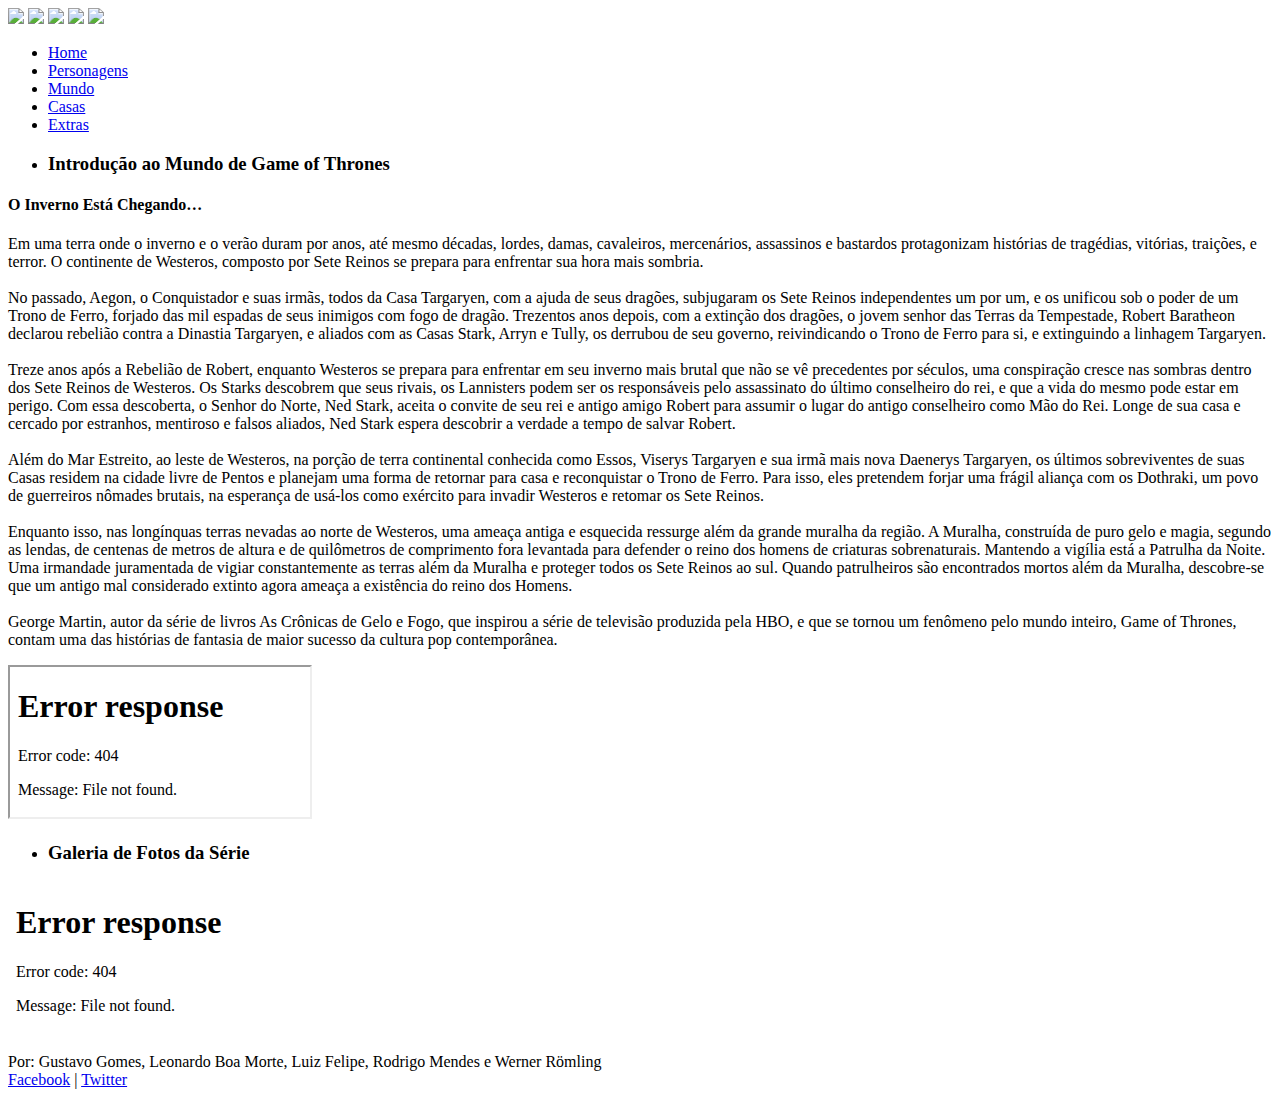
==== index.html @ 97113670 "Merge pull request #1 from Werner1201/main" ====
<!DOCTYPE html>
<!-- Criado por Boa Morte -->
<html lang="pt-br">
<head>
   <meta charset="UTF-8"/>
   <title>Virtual Throne</title>
   <link rel="stylesheet" type="text/css" href="./_css/estilo.css">
   
</head>

<body>
<header id="cabecalho">

 <div id="flag">
   <img class="flag" src="./_imagens/Baratheon-Shield.png">
   <img class="flag" src="./_imagens/Stark-Shield.png">
   <img src="./_imagens/game-of-thrones-logo.png">
   <img class="flag" src="./_imagens/Lannister-Shield.png">
   <img class="flag" src="./_imagens/Targaryen-Shield.png">
 </div>

  <nav id="menu"> <!--Aqui se cria no nav um menu de navegação. Feito por Werner, editado por Boa Morte-->
    <ul>
      <li><a href="./index.html">Home</a></li>
      <li><a href="./pers.html">Personagens</a></li> <!--Editado por Werner, Boa Morte -->
      <li><a href="./mundo.html">Mundo</a></li>
      <li><a href="./casas.html">Casas</a></li>
      <li><a href="./extras.html">Extras</a></li>
    </ul>
  </nav>
</header>
<div id="interface">    <!-- Toda a interface de conteúdo do site -->
   <section>
     <article id="introducao">

     <ul class="titulo"><li><h3>Introdução ao Mundo de Game of Thrones</h3></li></ul>
     <h4>O Inverno Está Chegando…</h4>

<p>Em uma terra onde o inverno e o verão duram por anos, até mesmo décadas, lordes, damas, cavaleiros, mercenários, assassinos e bastardos protagonizam histórias de tragédias, vitórias, traições, e terror. O continente de Westeros, composto por Sete Reinos se prepara para enfrentar sua hora mais sombria.<br>
<br>
No passado, Aegon, o Conquistador e suas irmãs, todos da Casa Targaryen, com a ajuda de seus dragões, subjugaram os Sete Reinos independentes um por um, e os unificou sob o poder de um Trono de Ferro, forjado das mil espadas de seus inimigos com fogo de dragão. Trezentos anos depois, com a extinção dos dragões, o jovem senhor das Terras da Tempestade, Robert Baratheon declarou rebelião contra a Dinastia Targaryen, e aliados com as Casas Stark, Arryn e Tully, os derrubou de seu governo, reivindicando o Trono de Ferro para si, e extinguindo a linhagem Targaryen.<br>
<br>
Treze anos após a Rebelião de Robert, enquanto Westeros se prepara para enfrentar em seu inverno mais brutal que não se vê precedentes por séculos, uma conspiração cresce nas sombras dentro dos Sete Reinos de Westeros. Os Starks descobrem que seus rivais, os Lannisters podem ser os responsáveis pelo assassinato do último conselheiro do rei, e que a vida do mesmo pode estar em perigo. Com essa descoberta, o Senhor do Norte, Ned Stark, aceita o convite de seu rei e antigo amigo Robert para assumir o lugar do antigo conselheiro como Mão do Rei. Longe de sua casa e cercado por estranhos, mentiroso e falsos aliados, Ned Stark espera descobrir a verdade a tempo de salvar Robert.<br>
<br>
Além do Mar Estreito, ao leste de Westeros, na porção de terra continental conhecida como Essos, Viserys Targaryen e sua irmã mais nova Daenerys Targaryen, os últimos sobreviventes de suas Casas residem na cidade livre de Pentos e planejam uma forma de retornar para casa e reconquistar o Trono de Ferro. Para isso, eles pretendem forjar uma frágil aliança com os Dothraki, um povo de guerreiros nômades brutais, na esperança de usá-los como exército para invadir Westeros e retomar os Sete Reinos.<br>
<br>
Enquanto isso, nas longínquas terras nevadas ao norte de Westeros, uma ameaça antiga e esquecida ressurge além da grande muralha da região. A Muralha, construída de puro gelo e magia, segundo as lendas, de centenas de metros de altura e de quilômetros de comprimento fora levantada para defender o reino dos homens de criaturas sobrenaturais. Mantendo a vigília está a Patrulha da Noite. Uma irmandade juramentada de vigiar constantemente as terras além da Muralha e proteger todos os Sete Reinos ao sul. Quando patrulheiros são encontrados mortos além da Muralha, descobre-se que um antigo mal considerado extinto agora ameaça a existência do reino dos Homens.<br>
<br>
George Martin, autor da série de livros As Crônicas de Gelo e Fogo, que inspirou a série de televisão produzida pela HBO, e que se tornou um fenômeno pelo mundo inteiro, Game of Thrones, contam uma das histórias de fantasia de maior sucesso da cultura pop contemporânea.<p>
     </article>
     <article id="videos">
         <iframe class="home" src="./videosiframe.html" name="janela" id="framevids" scrolling="no"></iframe>

     </article>
     <article id="galeria">
     <ul class="titulo"><li><h3>Galeria de Fotos da Série</h3></li></ul>
       <iframe class="home" src="galeria.html#1tem" id="galeria" name="jangal" frameborder="0" scrolling="no"></iframe>

     </article>
   </section>
    <footer id="rodape"><!--Feito por Werner, Editado por Boa Morte -->
        <p>Por: Gustavo Gomes, Leonardo Boa Morte, Luiz Felipe, Rodrigo Mendes e Werner Römling<br/>
        <a href="http://facebook.com" target="_blank">Facebook</a> |
        <a href="http://twitter.com"target="_blank">Twitter</a></p>
    </footer>
</div>  
</body>
</html>
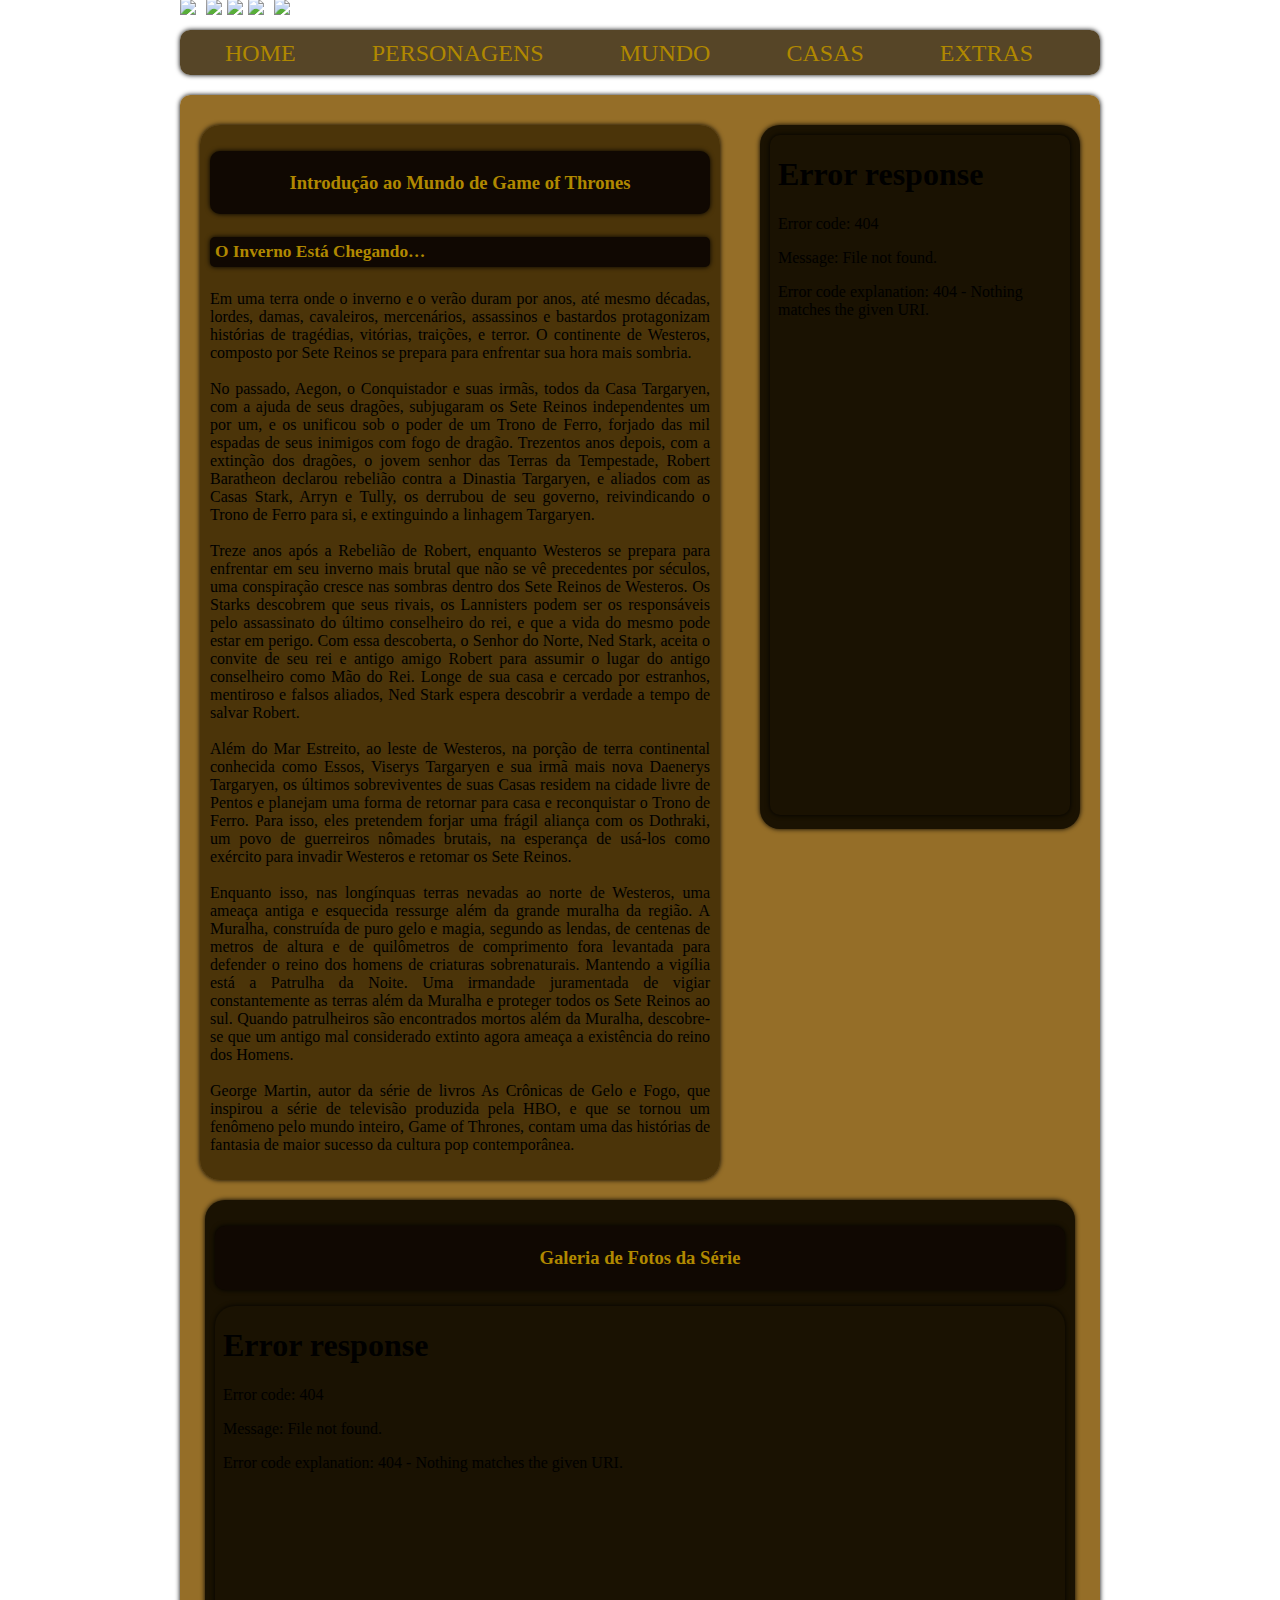
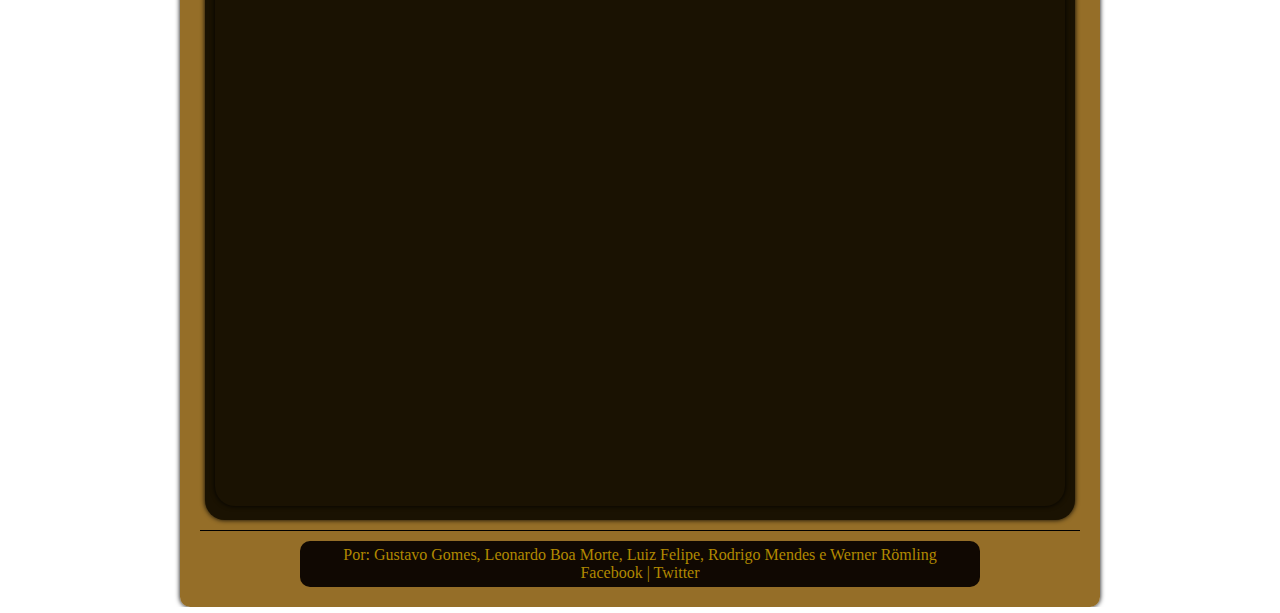
==== commit 3f8a749c: "renomeando para padronizar para o github pages" ====
--- a/index.html
+++ b/index.html
@@ -4,7 +4,7 @@
 <head>
    <meta charset="UTF-8"/>
    <title>Virtual Throne</title>
-   <link rel="stylesheet" type="text/css" href="./_css/estilo.css">
+   <link rel="stylesheet" type="text/css" href="css/estilo.css">
    
 </head>
 
@@ -12,11 +12,11 @@
 <header id="cabecalho">
 
  <div id="flag">
-   <img class="flag" src="./_imagens/Baratheon-Shield.png">
-   <img class="flag" src="./_imagens/Stark-Shield.png">
-   <img src="./_imagens/game-of-thrones-logo.png">
-   <img class="flag" src="./_imagens/Lannister-Shield.png">
-   <img class="flag" src="./_imagens/Targaryen-Shield.png">
+   <img class="flag" src="https://github.com/gaoutsv/Virtual-Throne/raw/main/_imagens/Baratheon-Shield.png">
+   <img class="flag" src="https://github.com/gaoutsv/Virtual-Throne/raw/main/_imagens/Stark-Shield.png">
+   <img src="https://github.com/gaoutsv/Virtual-Throne/raw/main/_imagens/game-of-thrones-logo.png">
+   <img class="flag" src="https://github.com/gaoutsv/Virtual-Throne/raw/main/_imagens/Lannister-Shield.png">
+   <img class="flag" src="https://github.com/gaoutsv/Virtual-Throne/raw/main/_imagens/Targaryen-Shield.png">
  </div>
 
   <nav id="menu"> <!--Aqui se cria no nav um menu de navegação. Feito por Werner, editado por Boa Morte-->
--- a/css/estilo.css
+++ b/css/estilo.css
@@ -0,0 +1,202 @@
+@charset "UTF-8";
+/* Criado e Editado por Boa Morte e Werner */
+body {
+	background-image: url("https://github.com/gaoutsv/Virtual-Throne/raw/main/_imagens/background_map.jpg");/* Feito Por Boa Morte */
+	width: 930px;
+	margin: 0px auto 0px auto;	
+}
+/* Estilo da interface - Feito por Boa Morte*/
+div#interface {
+	display: block;
+	width: 880px; /* Largura */
+	background-color: rgba(130, 85, 2, 0.85); /* Cor dourada */
+	margin: 20px auto 0px auto;/*Simplificação dos Margins.Para que o site possa se moldar a janela.   Feito Por Werner  */
+	padding: 20px; /* preenchimento */
+	box-shadow: 0px 0px 5px #000;
+	border-radius: 10px;
+}
+/* Posicionamento das bandeiras ornamentais - Feito por Boa Morte */
+header#cabecalho img#flag {
+	display: block;
+}
+/* Posicionamento das duas primeiras bandeiras - Feito por Boa Morte */
+div#flag {
+	display: flex;
+	align-items: center;
+	margin: -6px auto 0px auto;
+}
+/* Espaço entre as bandeiras - Feito por Boa Morte */
+img.flag {
+	margin: 5px;
+}
+/* Estilo de bloco aplicado ao Menu - Feito por Boa Morte */
+nav#menu { 
+	display: block;
+}
+/* Configura dos itens do menu - Feito por Boa Morte */
+nav#menu li {
+	display: inline-block; /* Alinha os itens horizontalmente */
+	text-transform: uppercase; /* Letras em maíusculas */
+	margin-left: 25px; /* espaçamento entre os itens */
+	margin-right: 25px; /* espaçamento entre os itens */
+	margin-top: -10px; /* ajuste dentro do menu */
+	padding: 10px; /* preenchimento */
+	transition: background-color 0.5s; /* Suavização de transição. NT: parece não estar funcionando!##### Werner : Tentei copiar e colar do projeto do site do guanabara e funcionou    */
+}
+/* Efeito de transição de cor - Feito por Boa Morte */ 
+nav#menu li:hover {
+	background-color: rgba(26, 18, 2, 0.5);
+}
+/* Configura a formatação do menu - Feito por Boa Morte*/
+nav#menu ul {
+	list-style: none; /* Esconde os marcadores da lista de menu */
+	font-family: arial sans-serif; /* Estilo da fonte de tudo que é escrito na lista de menu */
+	color: #B08800;  /* Cor da fonte (dourado) de tudo que é escrito na lista de menu */
+	font-size: 18pt; /* Tamanho da fonte de tudo que é escrito na lista de menu */
+	width: 900px; /* Largura por pixel */
+	height: 25px; /* Altura por pixel */
+	background-color: rgba(56,37,1,0.85); /*Define a Cor de Fundo do menu principal*/
+	margin: 10px auto 0px auto; /*Define a Margem -20pixels para cima, automatico para os lados esquerdo e direito e 0 pixeis para baixo*/
+	box-shadow: 0px 0px 5px #000; /* Define um sombreamento na caixa de menu */
+	padding: 10px; /* Preenchimento */
+	border-radius: 10px;
+}
+div#titulo-site {
+	display: block;
+	float: left;
+	background-color: rgb(26, 18, 2);
+	padding: 10px;
+	border-radius: 10px;
+	box-shadow: 0px 0px 5px #000;
+}
+/* Configuração de tudo que é considerado artigo - Feito por Boa Morte*/
+article {
+	display: block;
+	background-color: rgba(56, 37, 1, 0.8);
+	padding: 10px;
+	box-shadow: 0px 0px 5px #000;
+	margin-top: 10px;
+	margin-bottom: 10px;
+	border-radius: 20px;
+}
+/* Configuração para o texto introdutório/sinopse do site - Feito por Boa Morte */
+article#introducao {
+	float: left;
+	width:  500px;
+
+}
+/* Configuração para a secção de vídeos - Feito por Boa Morte */
+article#videos {
+	background-color: rgb(26, 18, 2);
+	float: right;
+	width: 300px;
+}
+
+#framevids { /* Feito por Werner. CSS DO Iframe.*/
+	width:300px;
+	height: 680px;
+	border: none;
+	border-radius: 10px;
+}
+
+/* Configuração para secção de fotos da série - Feito por Boa Morte */
+article#galeria {
+	float: left;
+	width: 850px;
+	margin-left: 5px;
+	background-color: rgb(26, 18, 2);
+}
+/* Configuração do tamanho do iframe dentro do artigo. - Feito por Boa Morte */
+iframe#galeria {
+	width: 850px;
+	height: 800px;
+	border-radius: 20px;
+}
+
+iframe.home {
+	box-shadow: 0px 0px 5px #000;
+}
+
+/*Configs para o Texto - Feito por Boa Morte*/
+/* Fixa a cor dourada para links e retira coloração diferente para links já visitados - Feito por Boa Morte*/
+a {
+	color: #B08800;
+	text-decoration: none;
+}
+
+/* Ao deslizar do mouse a escrita dos botões de menu ficam sublinhadas e esbranquissadas (O INVERNO ESTÁ CHEGANDO!) - Feito por Boa Morte */
+a:hover {
+	color: #CCCCCC;
+	text-decoration: underline;
+}
+
+ul.titulo {
+	list-style: none;
+	background-color: rgb(16, 8, 2);
+	font-family: arial sans-serif;
+	font-size: 12pt; 
+	color: #B08800;
+	box-shadow: 0px 0px 5px #000;
+	padding: 2px;
+	border-radius: 10px;
+	text-align: center;
+}
+
+h3 {
+	color: #B08800;
+	font-size: 14pt;
+}
+
+h4 {
+	background-color: #100802;
+	color: #B08800;
+	font-family: Arial sans-serif;
+	font-size: 13pt;
+	box-shadow: 0px 0px 5px #000;
+	padding: 5px;
+	border-radius: 5px;
+}
+
+p {
+	color: #000;
+	font-family: arial sans-serif;
+	font-size: 12pt;
+	text-align: justify;
+}
+/*Rodapé Feito por Werner, editado por Boa Morte*/
+footer#rodape {
+	clear: both;
+	border-top: 1px solid #000000;
+}
+footer#rodape p {
+	text-align: center;
+	padding: 5px;
+	color: #B08800;
+	background-color: #100802;
+	border-radius: 10px;
+	margin: 10px 100px 0px 100px;
+}
+footer#rodape a {
+	color: #B08800;
+}
+footer#rodape a:hover {
+	color: #CCC;
+	text-decoration: underline;
+}
+
+
+
+/*Como realizar a descontinuidade de Código*/
+
+/* Abra e Feche o comentário na parte do código que quer remover e Insira também quanto terminar de remover, o autor do código, quem o removeu e Digite: "CÓDIGO DESCONTINUADO"*/
+/*Caso Haja comentários nos código remova as abertura e fechamentos de comments para que não haja conflitos*/
+
+/*Exemplo de descontinuidade de código*/
+/* CÓDIGO DESCONTINUADO. autor: Werner. removido por: Werner
+div#interface {
+	width: 1000px; Largura de 1000 pixels - Werner
+	background-color: rgba(96,96,96,.95); Define a Cor de Fundo da Interface principal-feito por Werner
+	margin: -20px auto 0px auto; Define a Margem -20pixels para cima, automatico para os lados esquedo e direito e 0 pixeis para baixo -feito por Werner
+	box-shadow: 0px 0px 10px gray;  Define uma sombra na caixa que se forma nessa div(isão) interface -feito por Werner
+	padding: 10px; Define a distancia entre a borda e o conteúdo dentro da Div - feito por Werner
+}*/
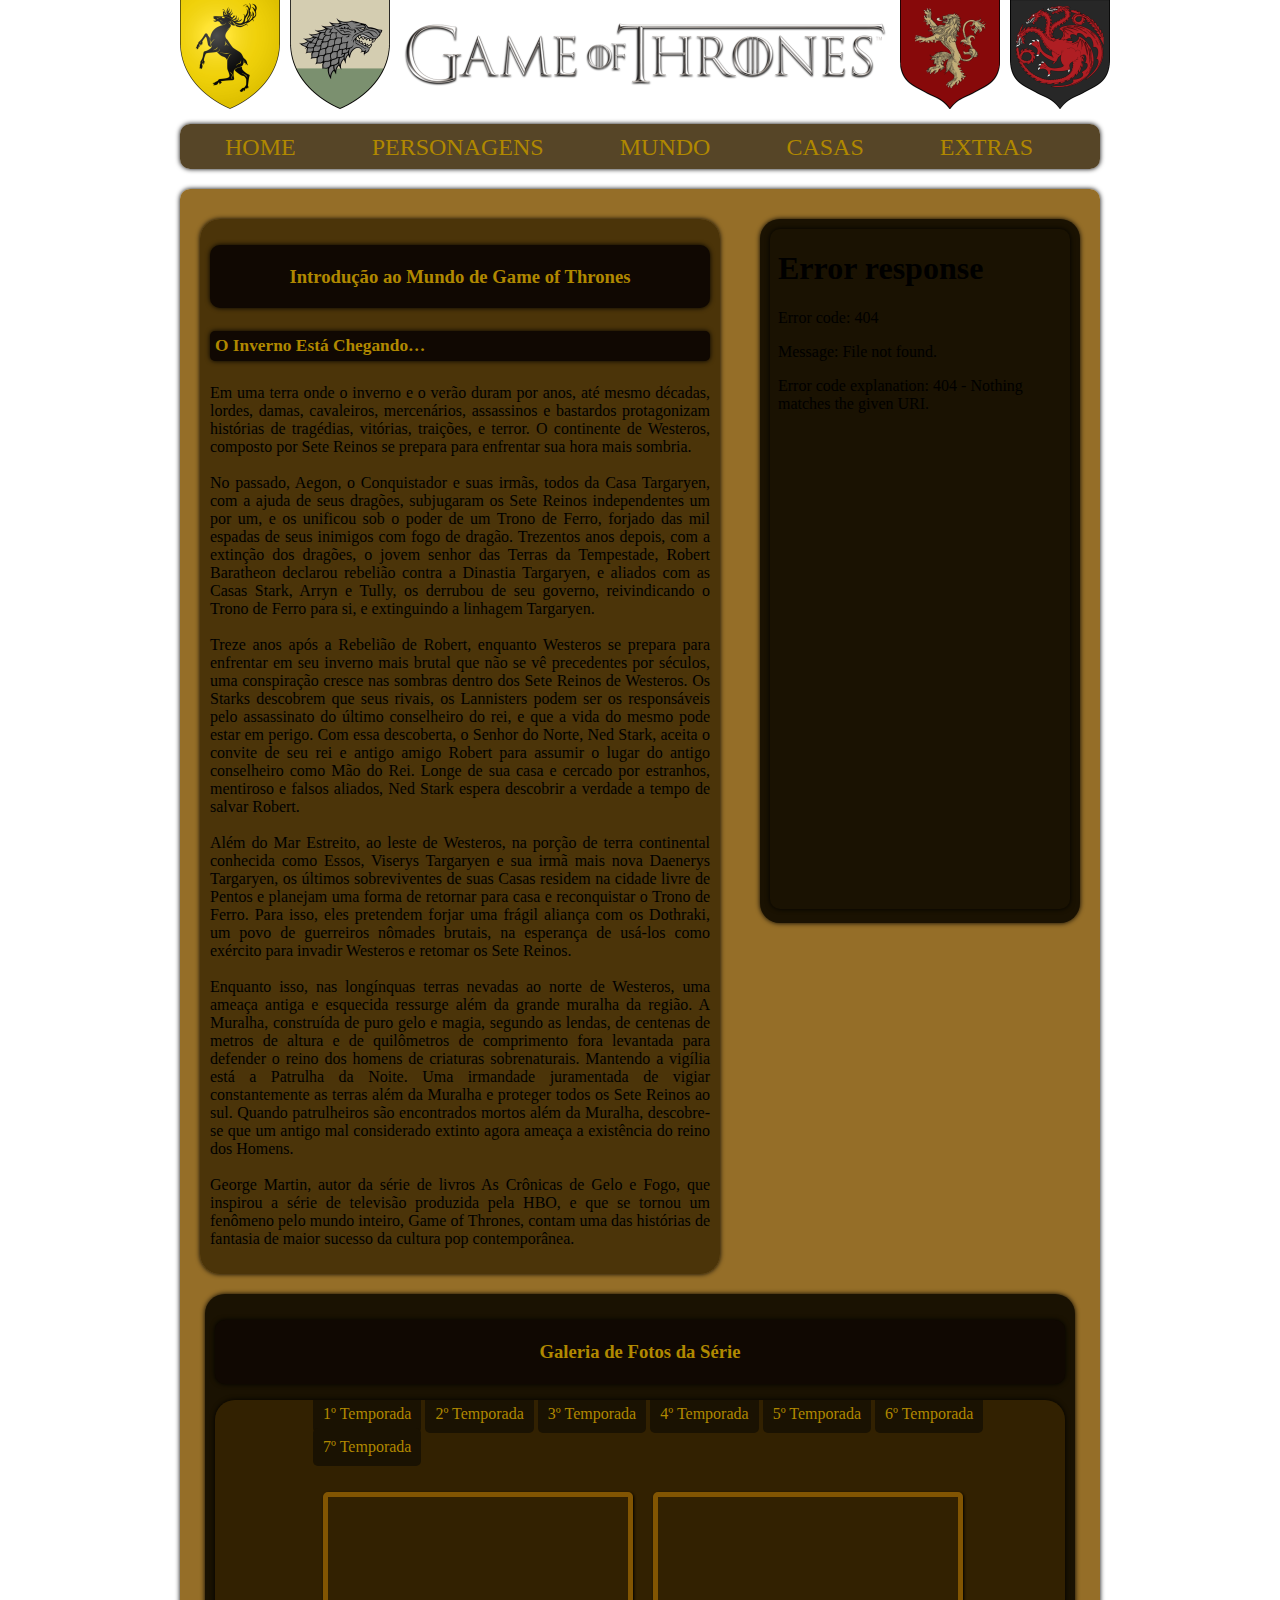
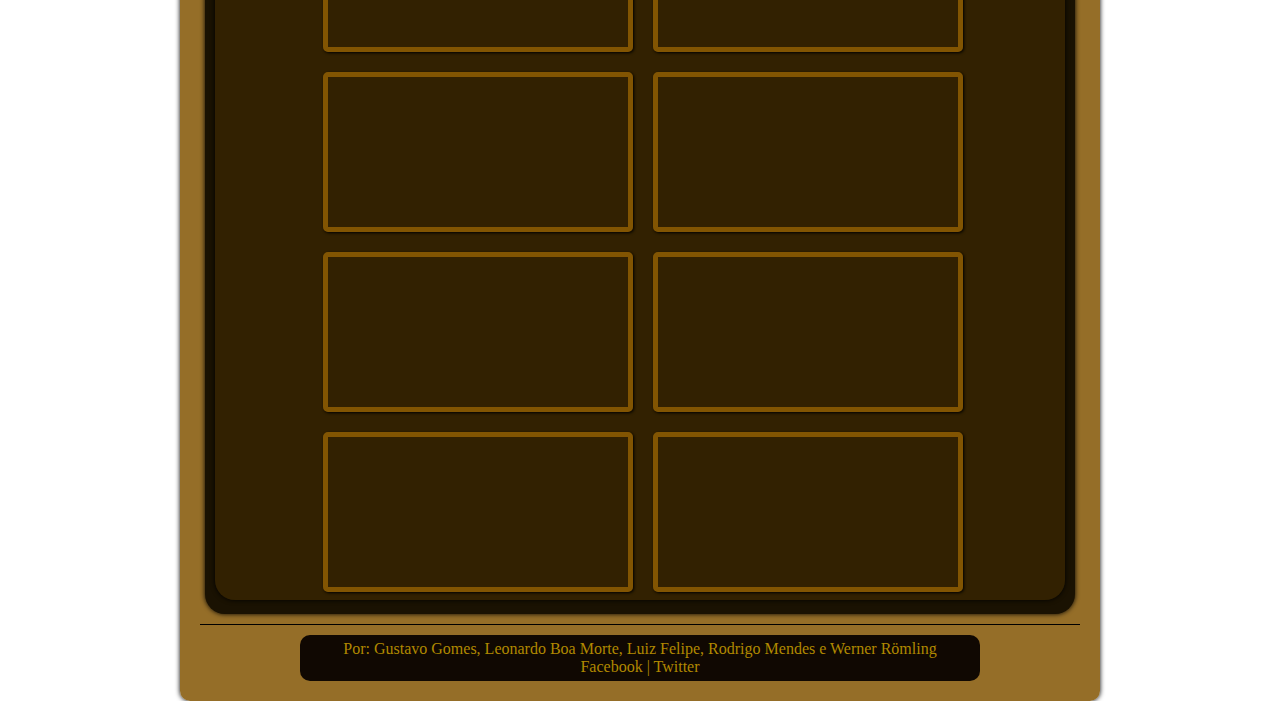
==== commit 6d20f923: "mudando novamente depois de descobrir como github pages funciona" ====
--- a/index.html
+++ b/index.html
@@ -12,11 +12,11 @@
 <header id="cabecalho">
 
  <div id="flag">
-   <img class="flag" src="https://github.com/gaoutsv/Virtual-Throne/raw/main/_imagens/Baratheon-Shield.png">
-   <img class="flag" src="https://github.com/gaoutsv/Virtual-Throne/raw/main/_imagens/Stark-Shield.png">
-   <img src="https://github.com/gaoutsv/Virtual-Throne/raw/main/_imagens/game-of-thrones-logo.png">
-   <img class="flag" src="https://github.com/gaoutsv/Virtual-Throne/raw/main/_imagens/Lannister-Shield.png">
-   <img class="flag" src="https://github.com/gaoutsv/Virtual-Throne/raw/main/_imagens/Targaryen-Shield.png">
+   <img class="flag" src="imagens/Baratheon-Shield.png">
+   <img class="flag" src="imagens/Stark-Shield.png">
+   <img src="imagens/game-of-thrones-logo.png">
+   <img class="flag" src="imagens/Lannister-Shield.png">
+   <img class="flag" src="imagens/Targaryen-Shield.png">
  </div>
 
   <nav id="menu"> <!--Aqui se cria no nav um menu de navegação. Feito por Werner, editado por Boa Morte-->
